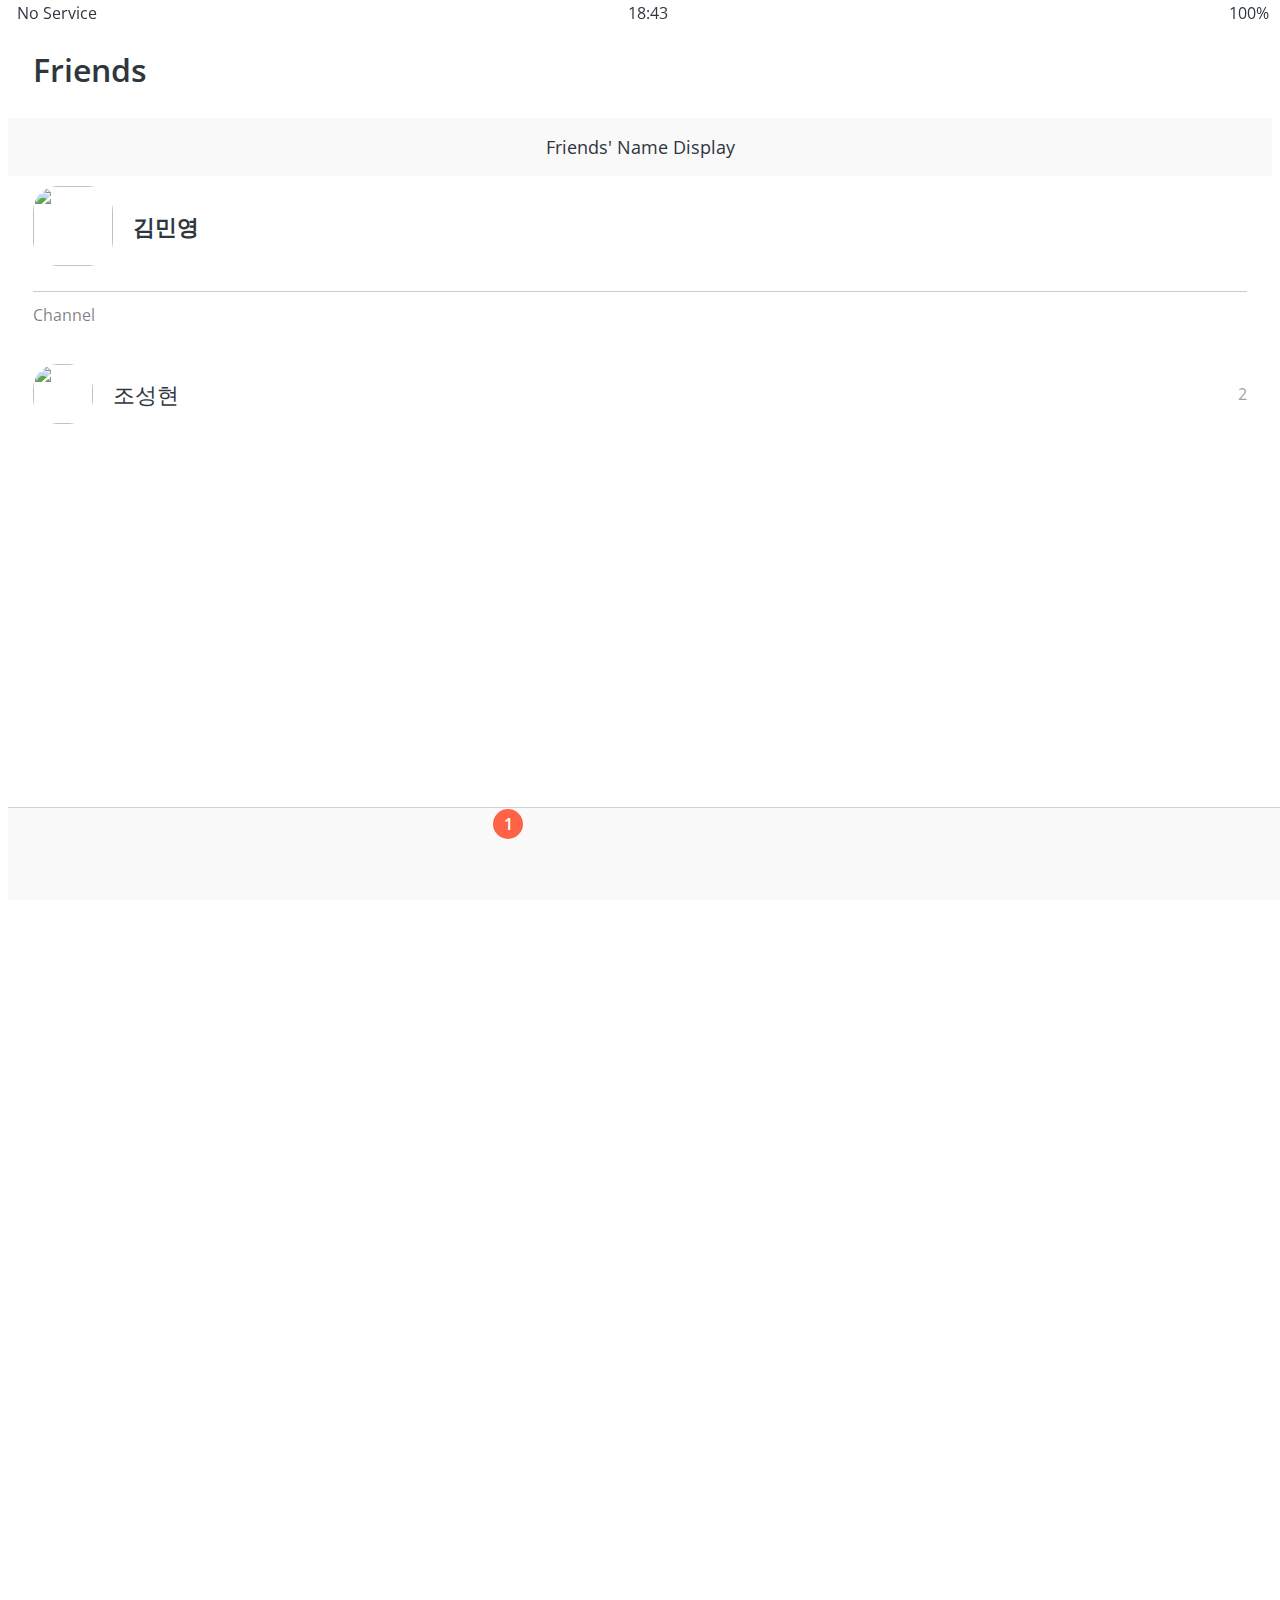
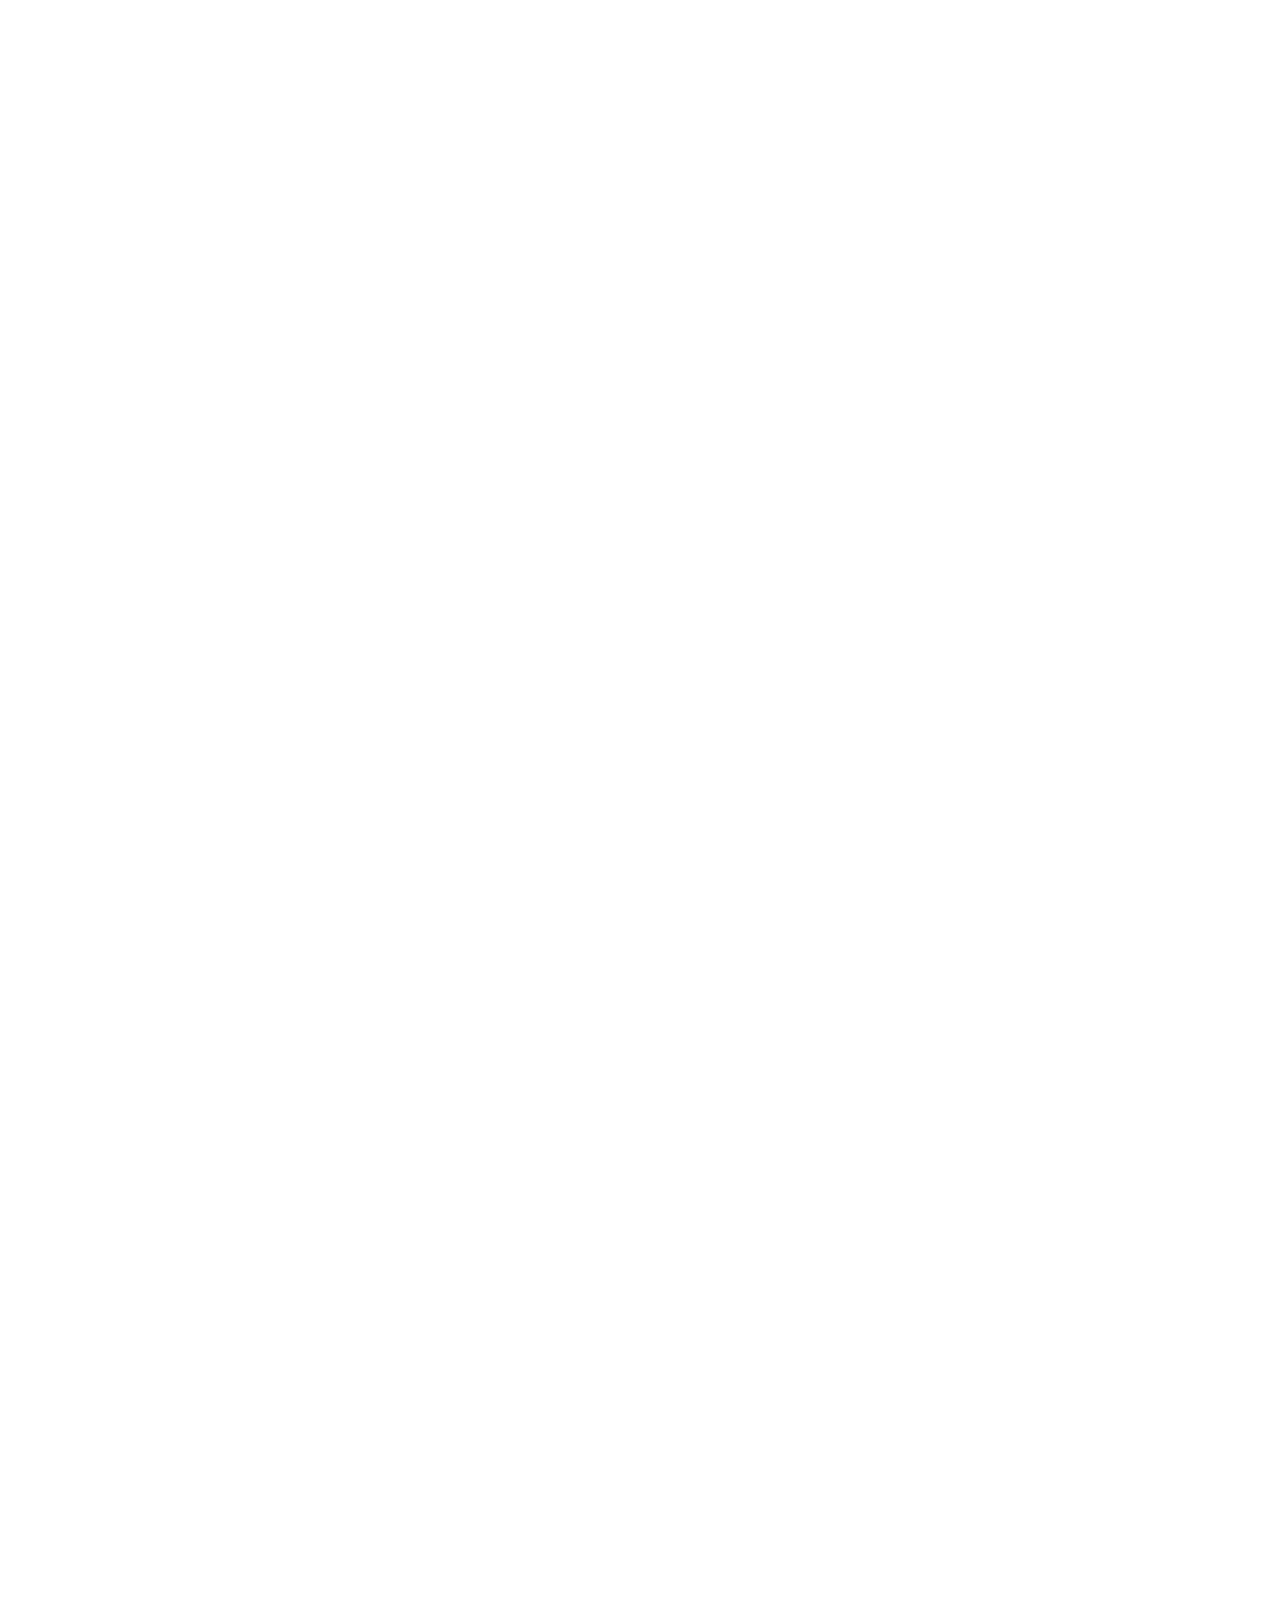
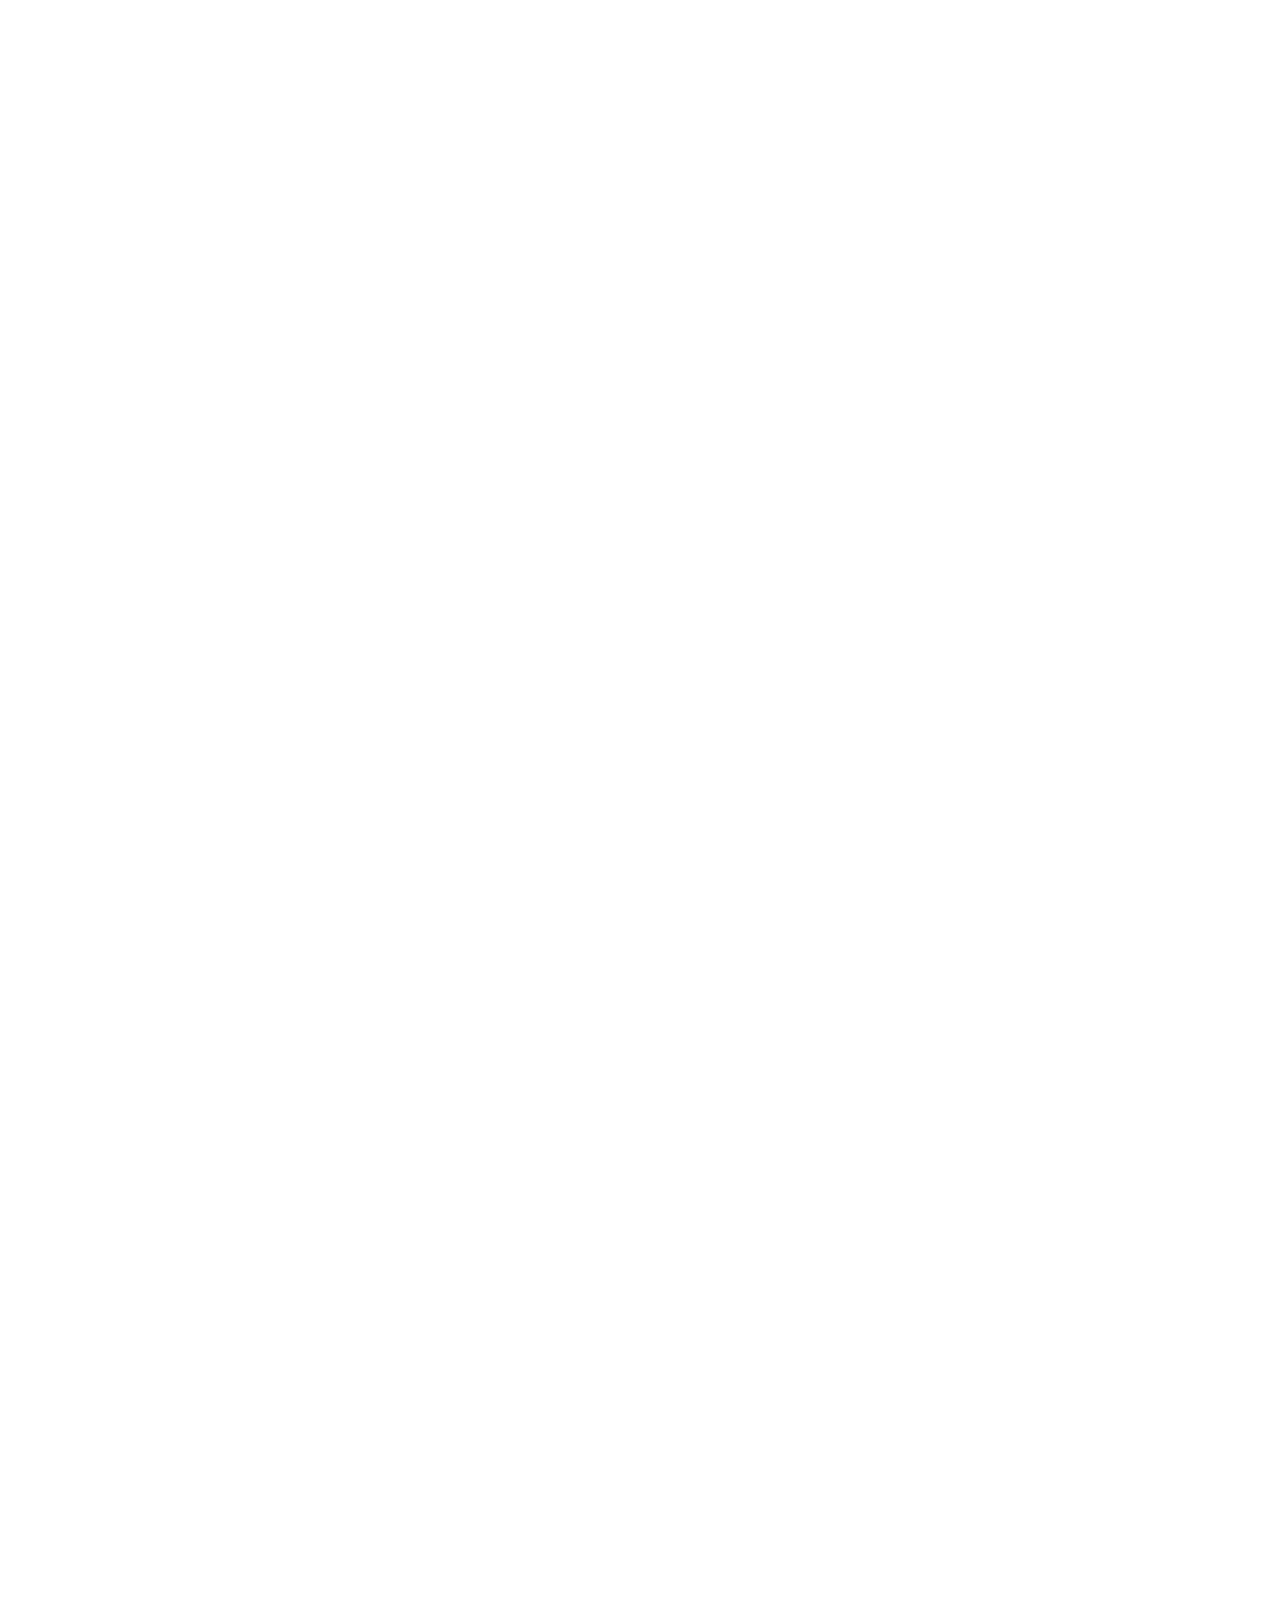
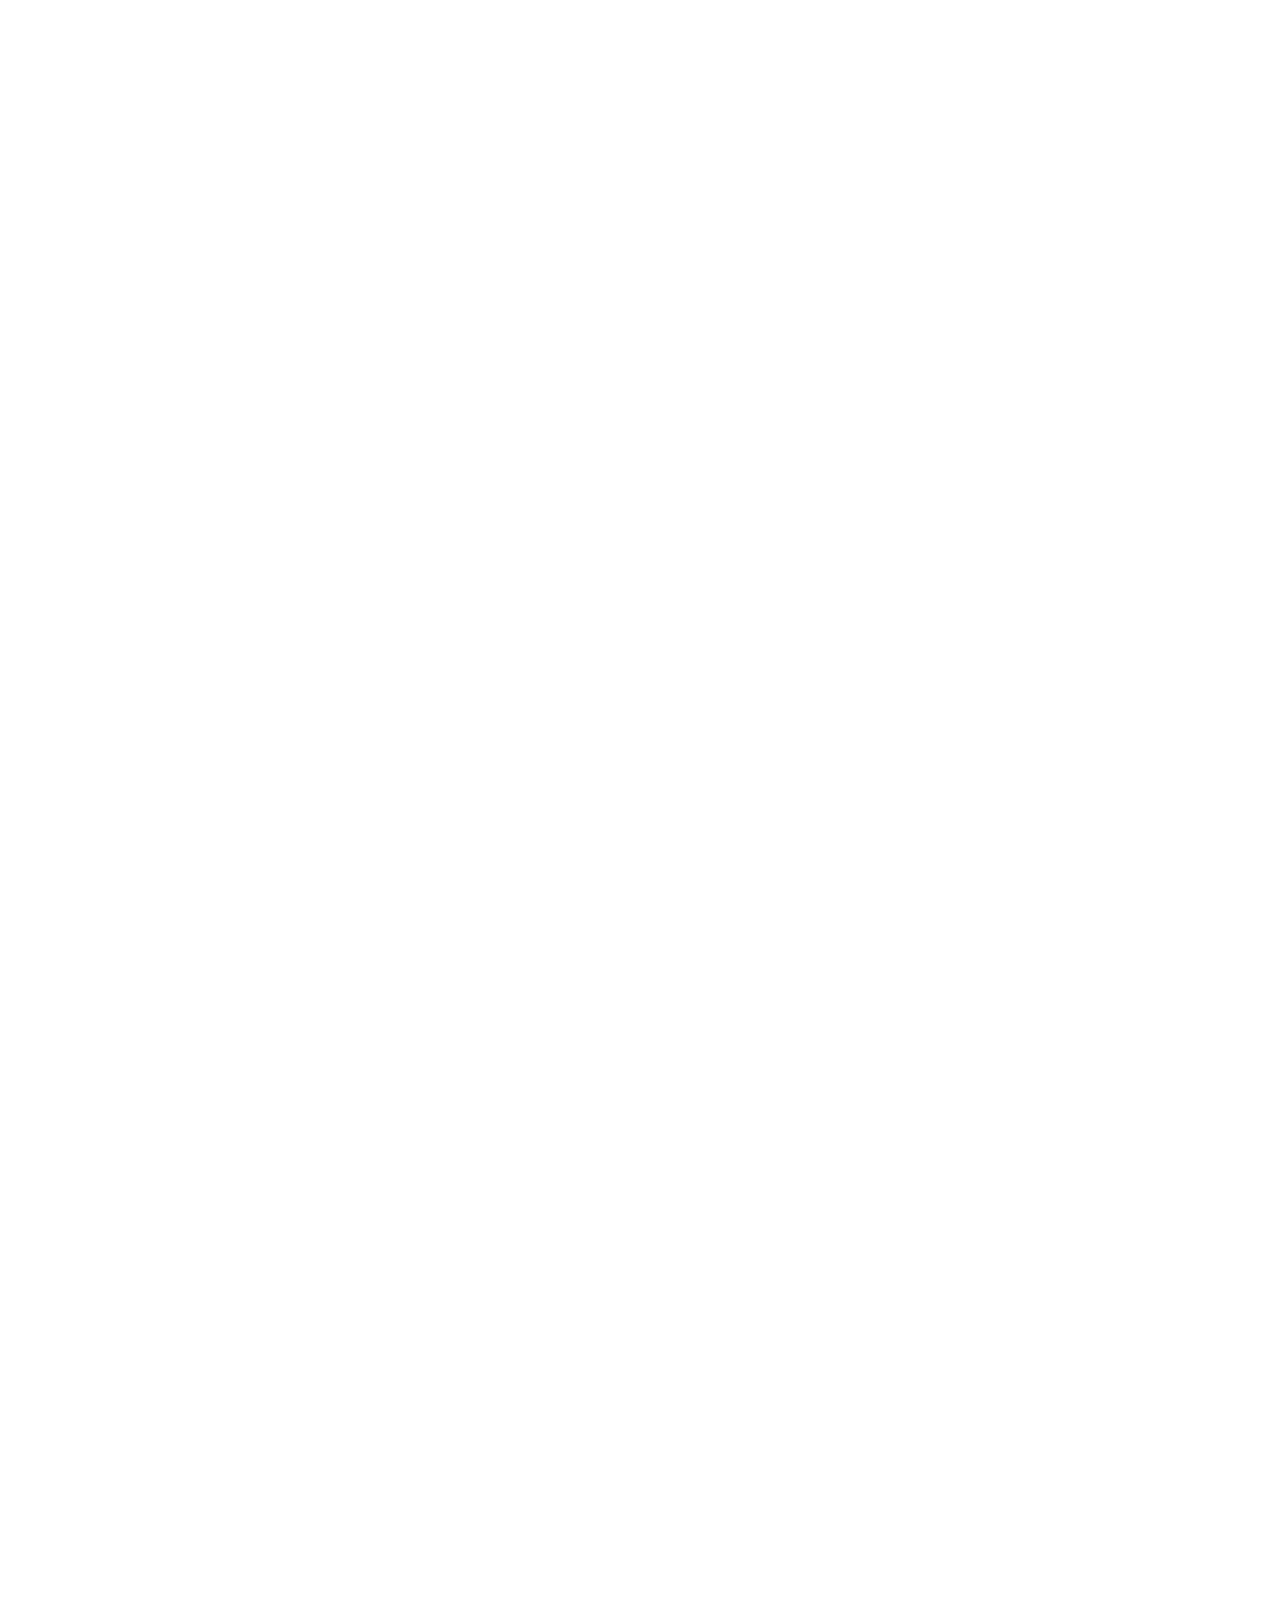
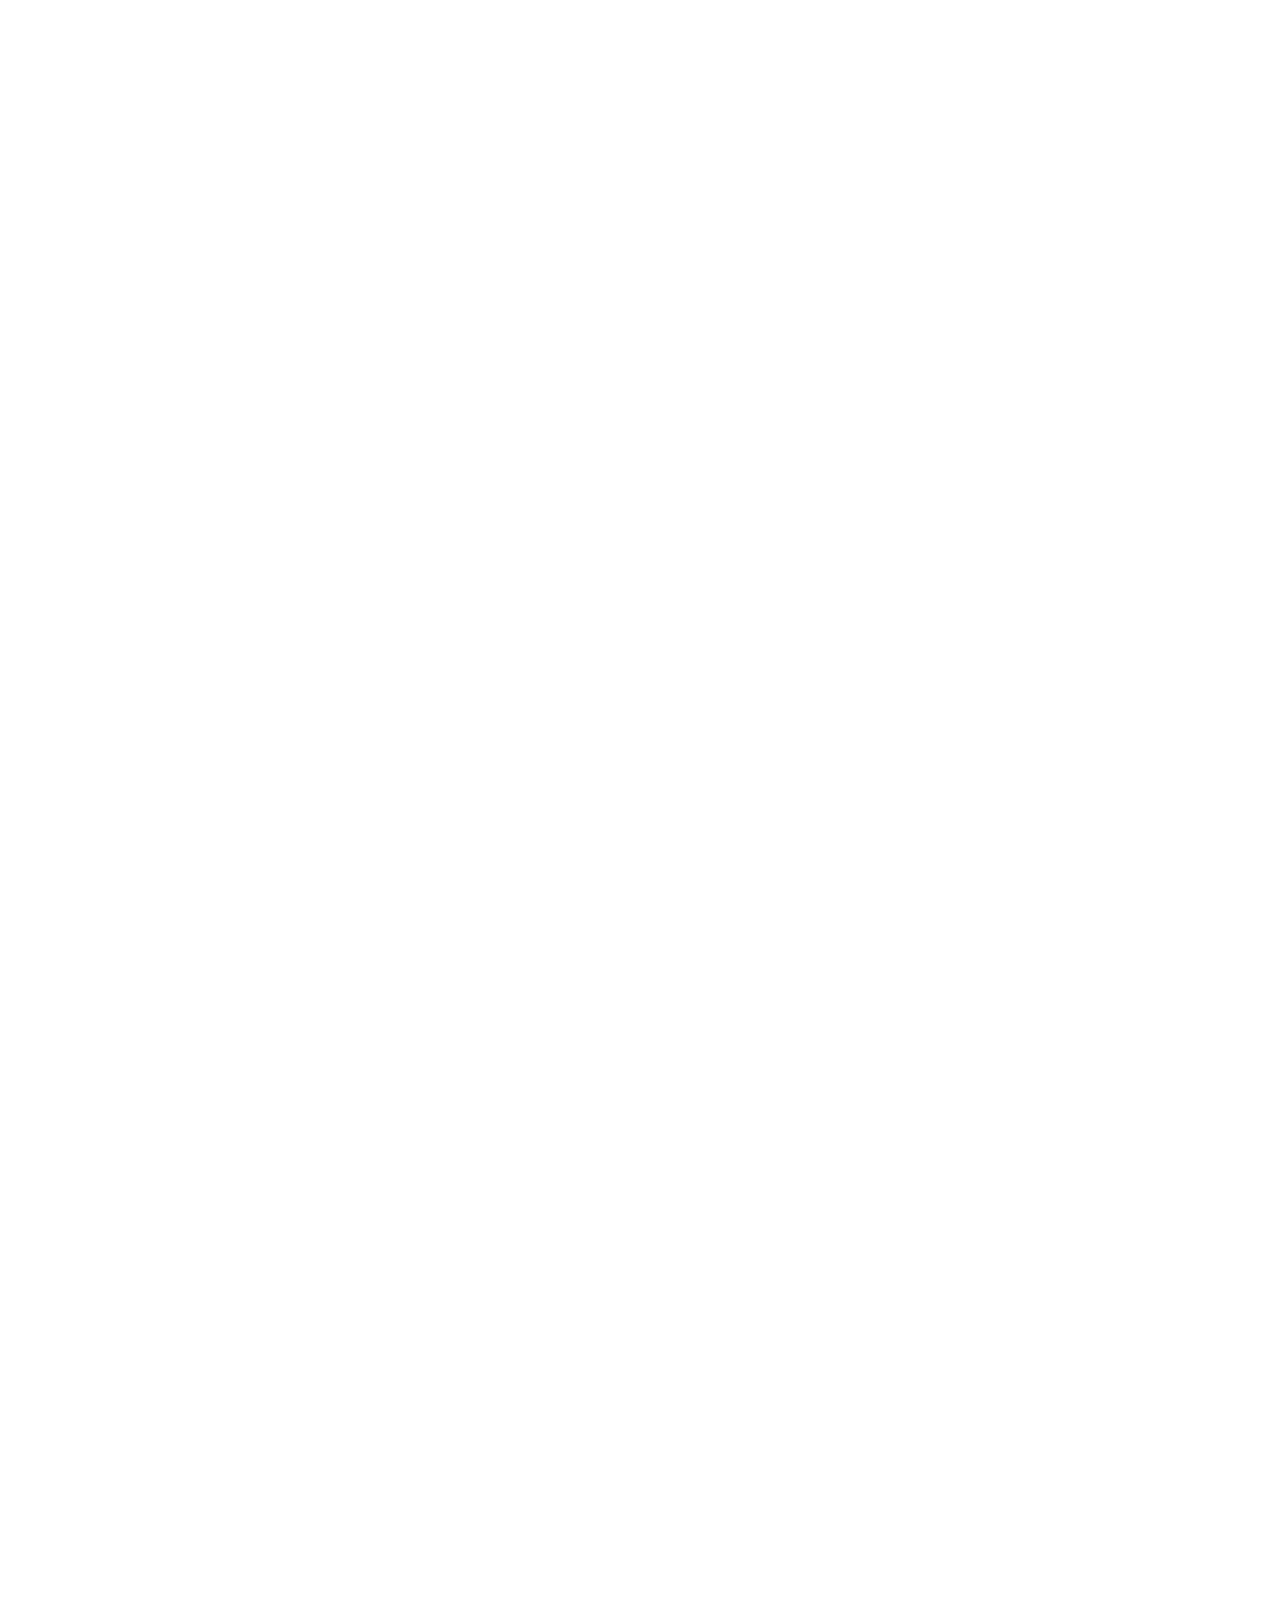
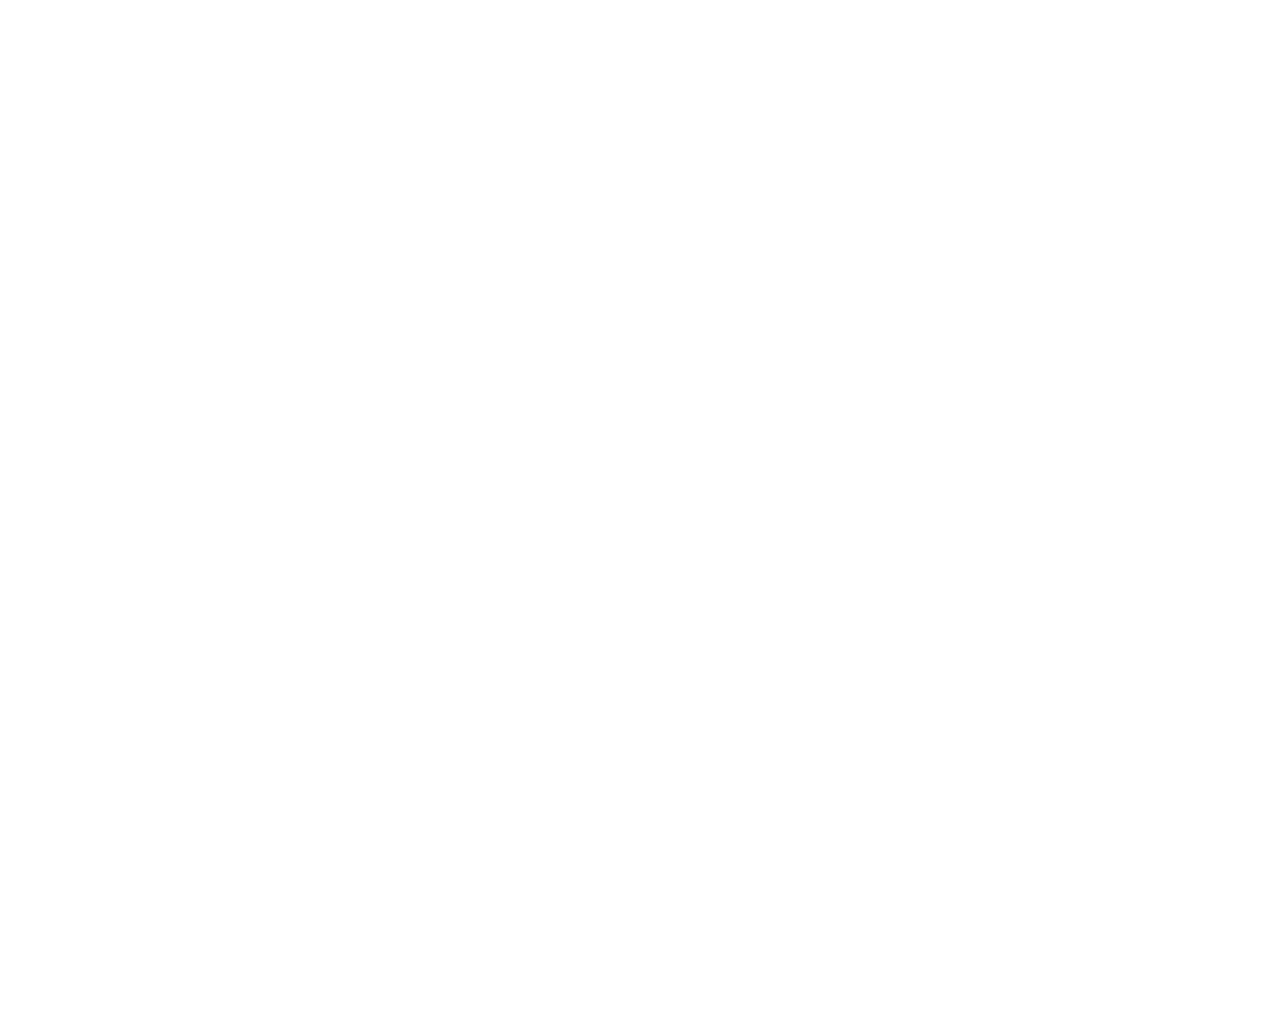
==== friends.html @ cc93f3d5 "Kakao_200910" ====
<!DOCTYPE html>
<html lang="en">
  <head>
    <link rel="stylesheet" href="css/styles.css" />
    <meta charset="UTF-8" />
    <meta name="viewport" content="width=device-width, initial-scale=1.0" />
    <title>Friends - KaKao Clone</title>
  </head>

  <body>
    <div class="status-bar">
      <div class="status-bar__column">
        <span>No Service</span>
        <i class="fas fa-wifi"></i>
      </div>
      <div class="status-bar__column">
        <span>18:43</span>
      </div>
      <div class="status-bar__column">
        <span>100%</span>
        <i class="fas fa-battery-full"></i>
        <i class="fas fa-bolt"></i>
      </div>
    </div>

    <header class="screen-header">
      <h1 class="screen-header__title">Friends</h1>
      <div class="screen-header__icons">
        <span><i class="fas fa-search fa-lg"></i></span>
        <span><i class="fas fa-music fa-lg"></i></span>
        <span><i class="fas fa-user-plus fa-lg"></i></span>
        <span><i class="fas fa-cog fa-lg"></i></span>
      </div>
    </header>

    <a id="friends-display-link">
     <i class="fas fa-info-circle"></i>Friends' Name Display</h2><i class="fas fa-chevron-right fa-xs"></i>
    </a>

    <main class = "friends-screen">
      

    <div class = "user-component">
      <div class="user-component__column">
        <img src = "https://avatars1.githubusercontent.com/u/61929745?s=100&v=4" class="user-component__avatar user-component__avatar--xl" />
        <div class = "user-component__text">
          <h4 class = "user-component__title">김민영</h4>
          <!-- <h6 class = "user-component__subtitle">this text whatever</h6> -->
        </div>
      </div>
      <div class="user-component__column"></div>
    </div>

    <div class = "friends-screen__channel">
      <div class = "friends-screen__channel-header">
        <span>Channel</span>
        <i class="fas fa-chevron-up fa-xs"></i>
      </div>
    </div>

    <div class = "user-component">
      <div class="user-component__column">
        <img src = "https://avatars1.githubusercontent.com/u/61929745?s=100&v=4" class="user-component__avatar user-component__avatar--sm" />
        <div class = "user-component__text">
          <h4 class = "user-component__title user-component__title--bot-bold">조성현</h4>
          </div>
      </div>
      <div class="user-component__column">
        <div>
          <span>2 </span>
        <i class="fas fa-chevron-right fa-xs"></i>
        </div>
      </div>
    </div>
  </main>

  <nav class="nav">
    <ul class="nav__list">
      <li class="nav__btn">
        <a class="nav__link" href="friends.html"
          ><i class="fas fa-user fa-2x"></i
        ></a>
      </li>
      <li class="nav__btn">
        <a class="nav__link" href="chats.html">
          <span class="nav_notification badge">1</span>
          <i class="far fa-comment fa-2x"></i>
        </a>
      </li>
      <li class="nav__btn">
        <a class="nav__link" href="find.html"><i class="fas fa-search fa-2x"></i></a>
      </li>
      <li class="nav__btn">
        <a class="nav__link" href="more.html">
          <span class="nav_notification" id="nav_notification_small"></span>
          <i class="fas fa-ellipsis-h fa-2x"></i
        ></a>
      </li>
    </ul>
  </nav>


    <script
      src="https://kit.fontawesome.com/bdfd7f14f2.js"
      crossorigin="anonymous"
    ></script>
  </body>
</html>
---- css/styles.css ----
/*import fonts*/
@import url("https://fonts.googleapis.com/css2?family=Open+Sans:wght@400;600&display=swap");

@import "reset.css";
@import "variable.css";
/* components */
@import "components/status-bar.css";
@import "components/nav-bar.css";
@import "components/screen-header.css";
@import "components/user-component.css";
@import "components/badge.css";
/* Screens */
@import "screens/login.css";
@import "screens/friends.css";
@import "screens/find.css";

body {
  color: #2e363e;
  font-family: "Open Sans", sans-serif;
  height: 1000vh;
}

.main-screen {
  padding: 0px var(--horizontal-space);
}
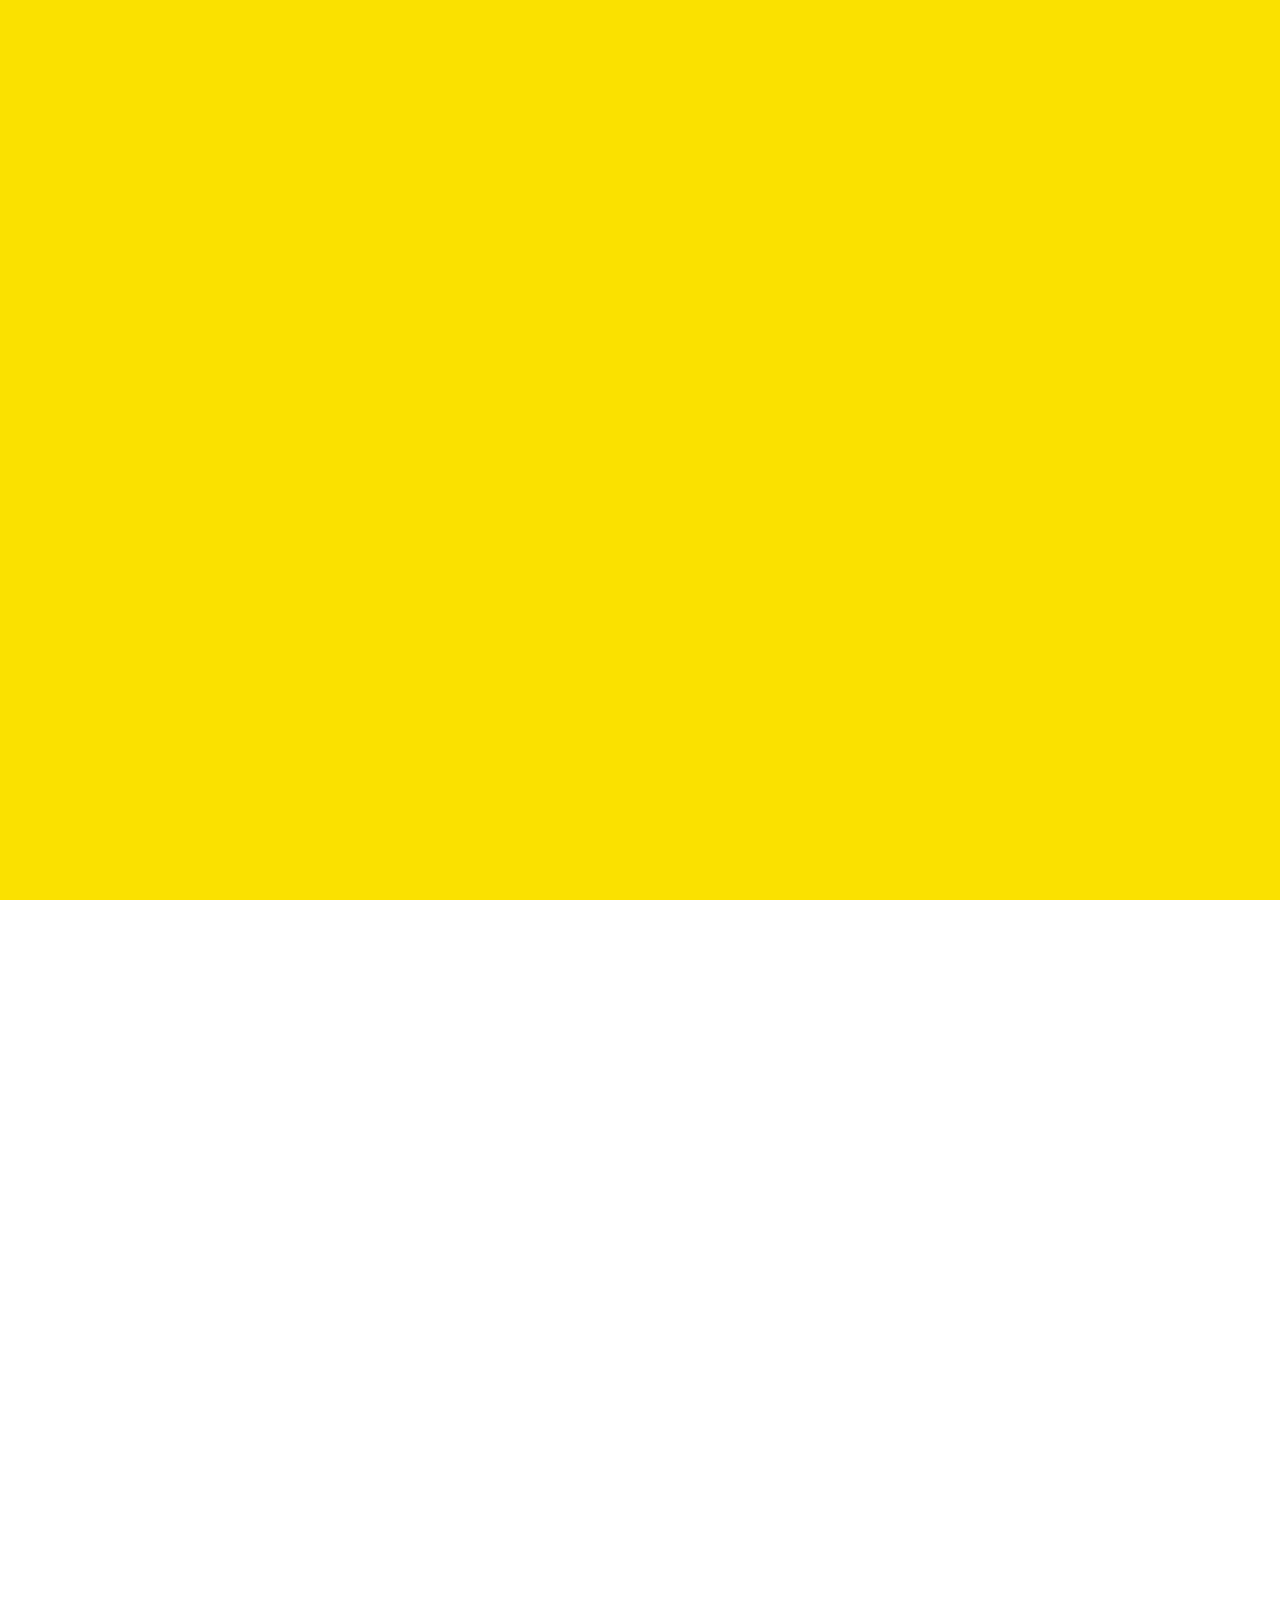
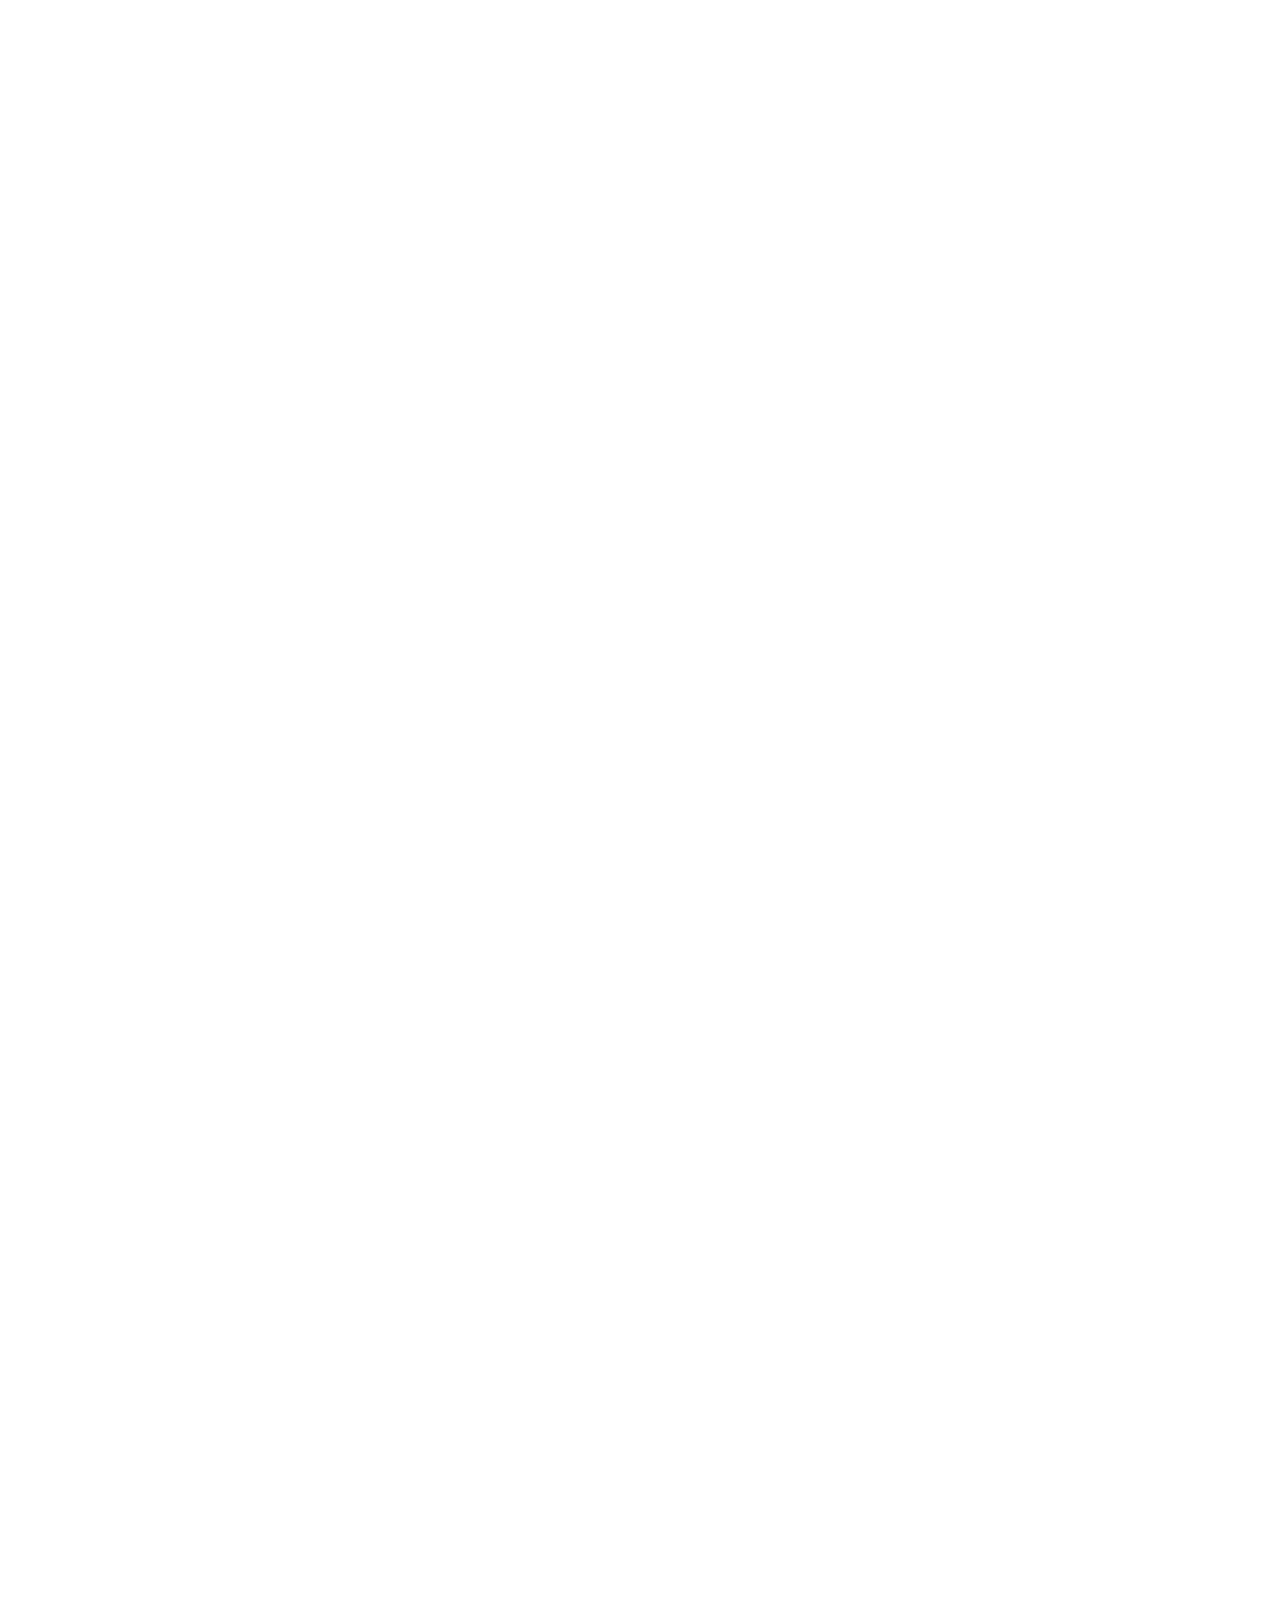
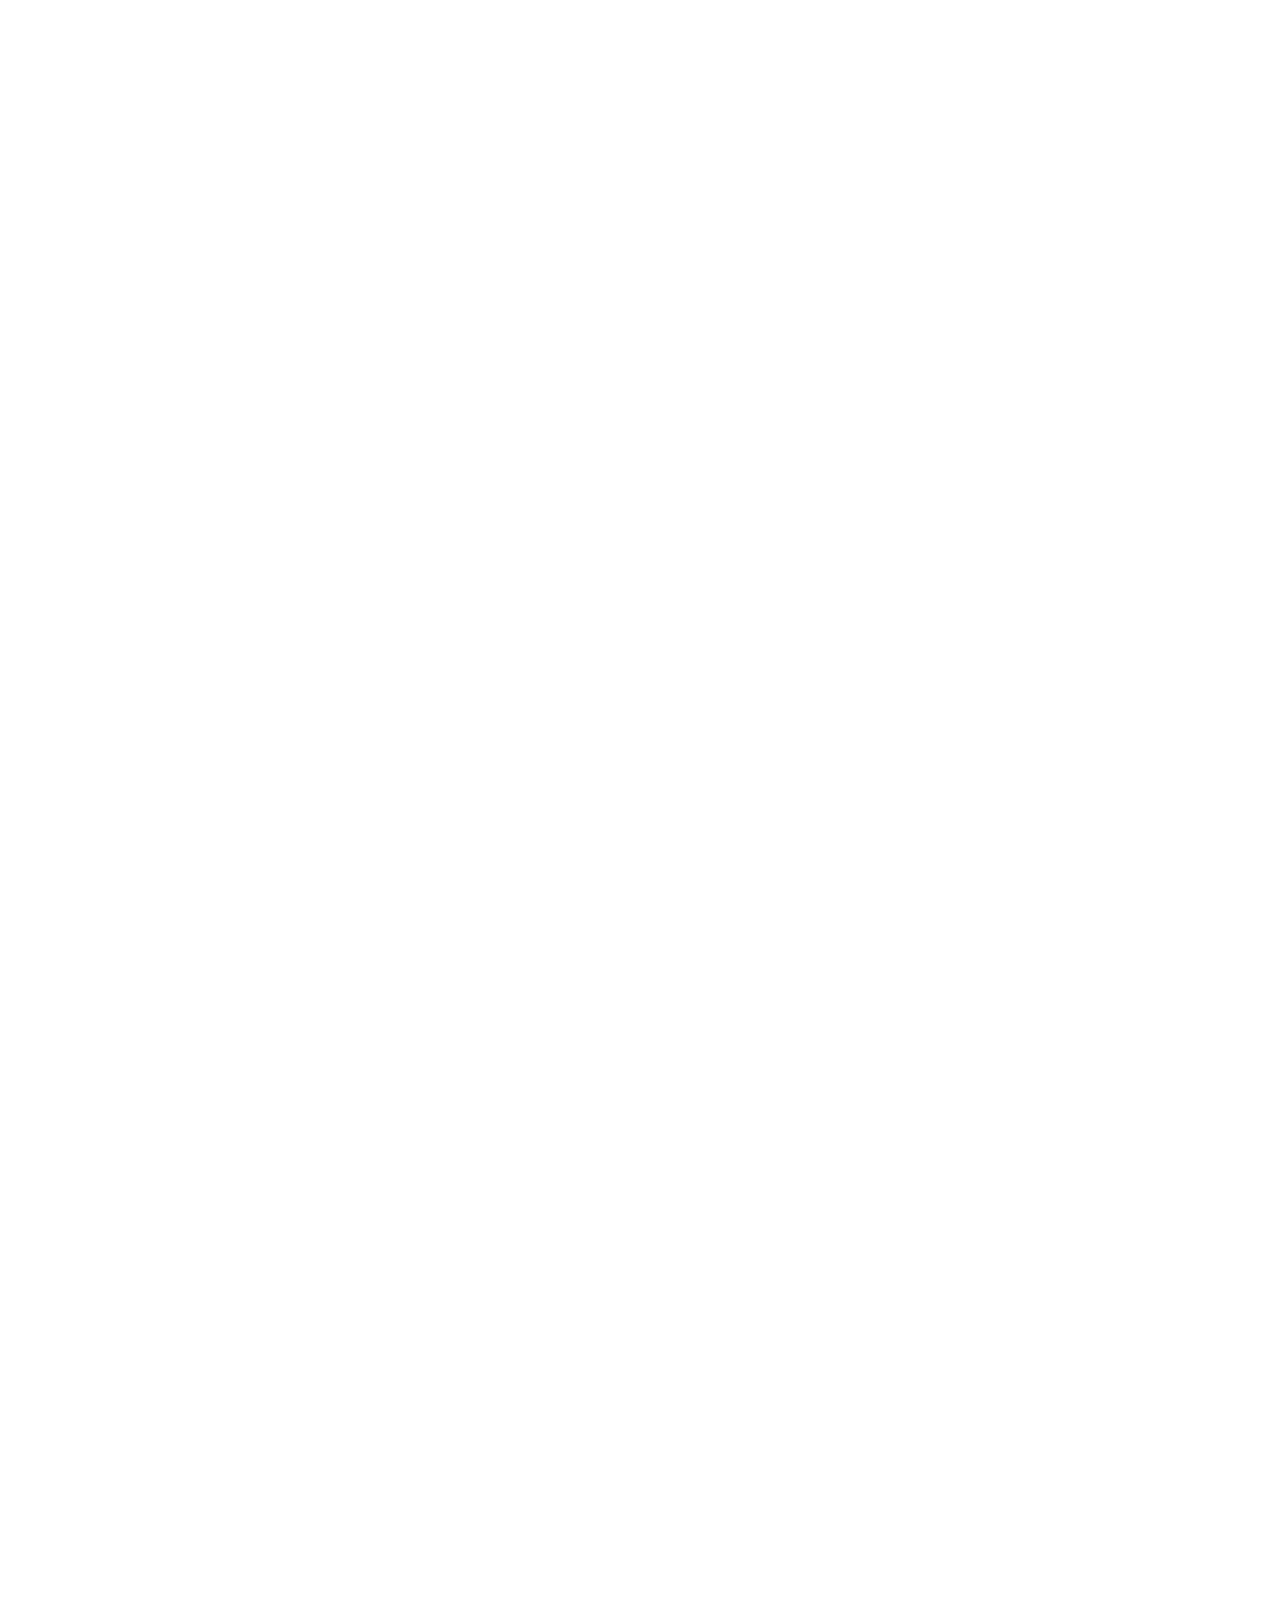
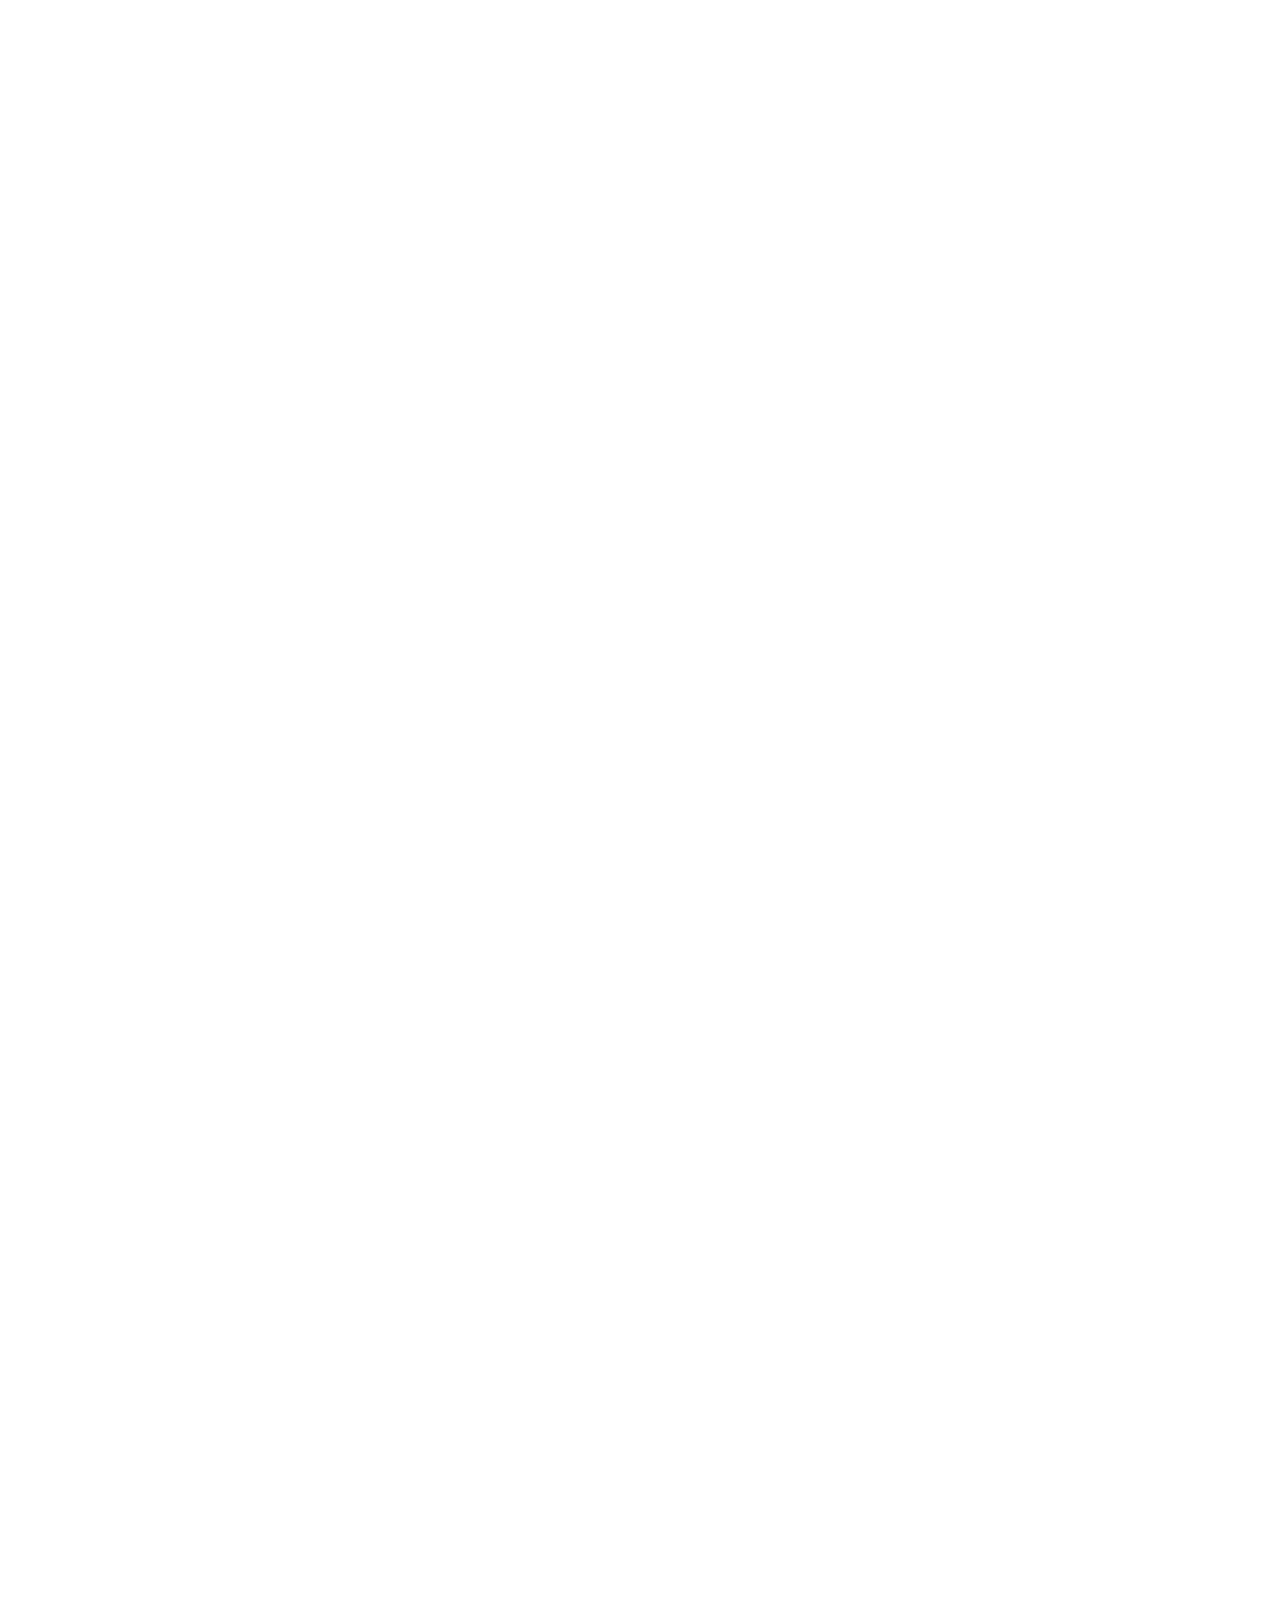
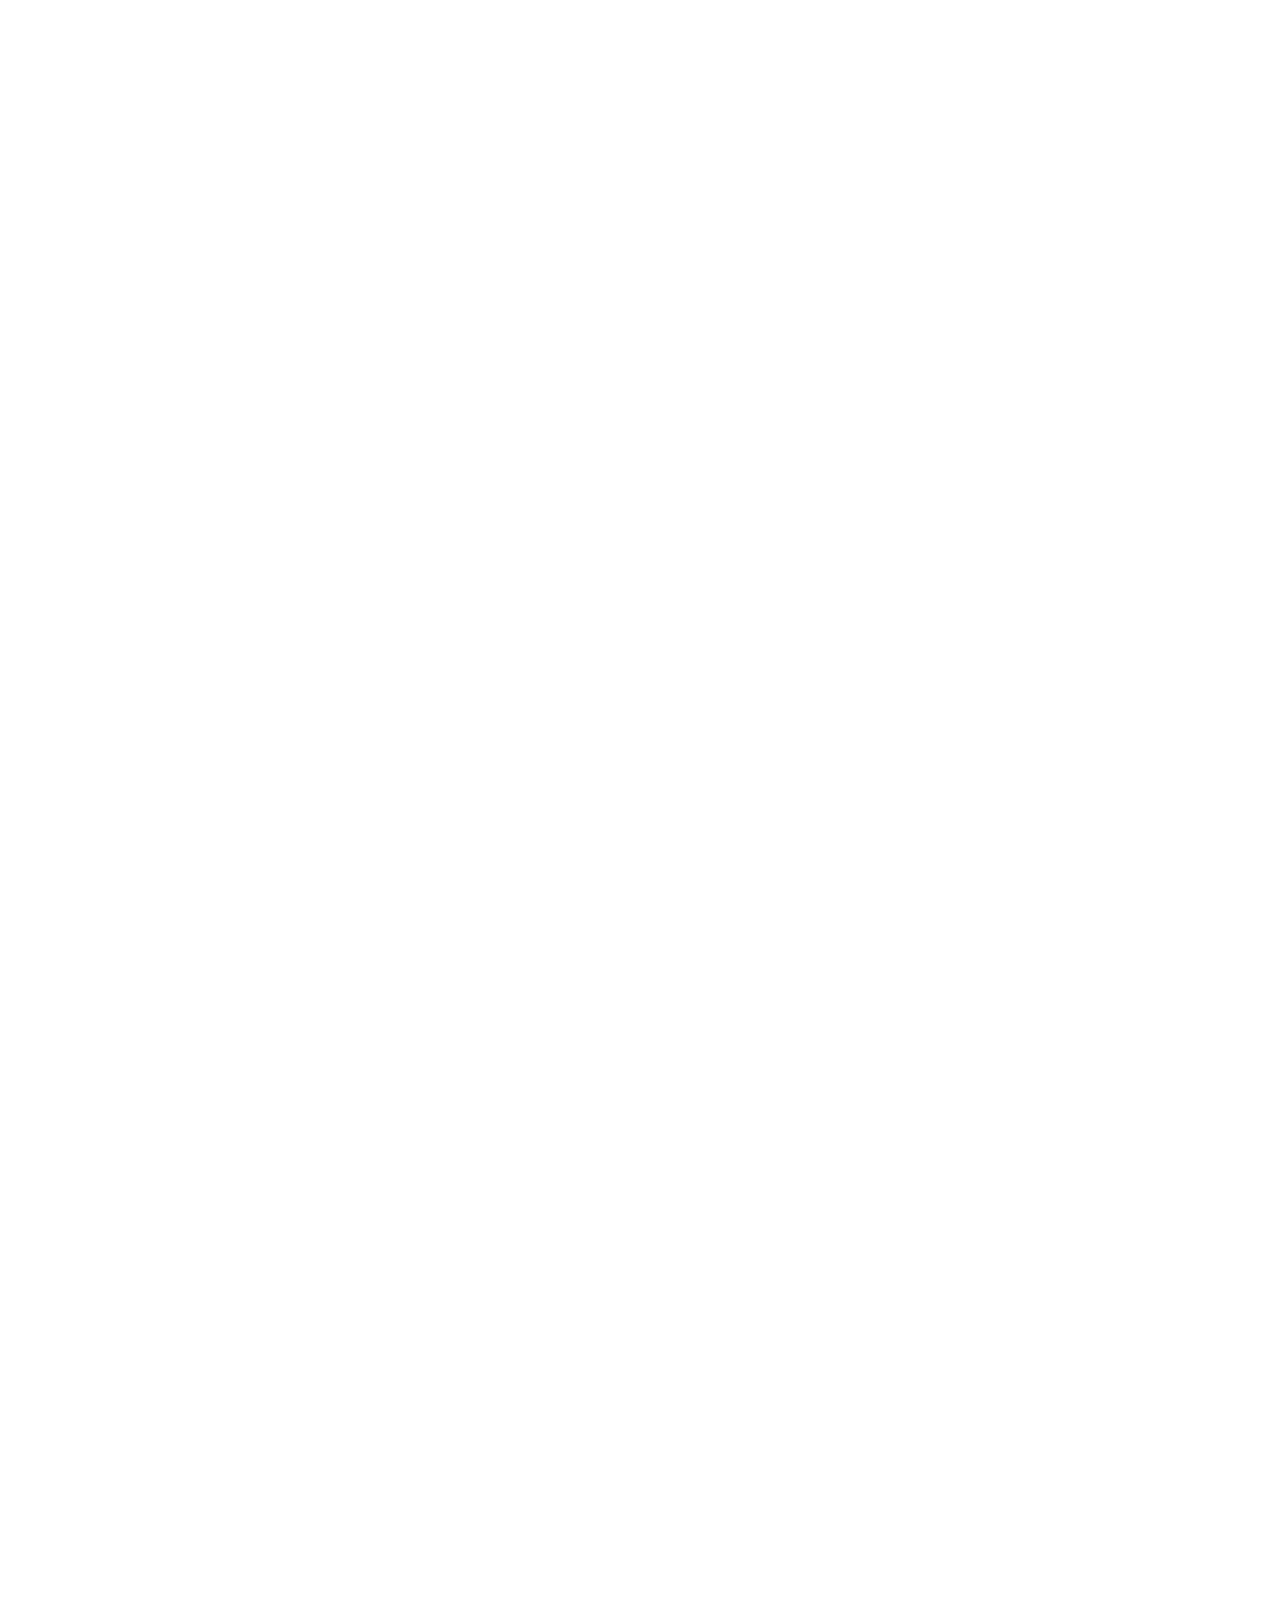
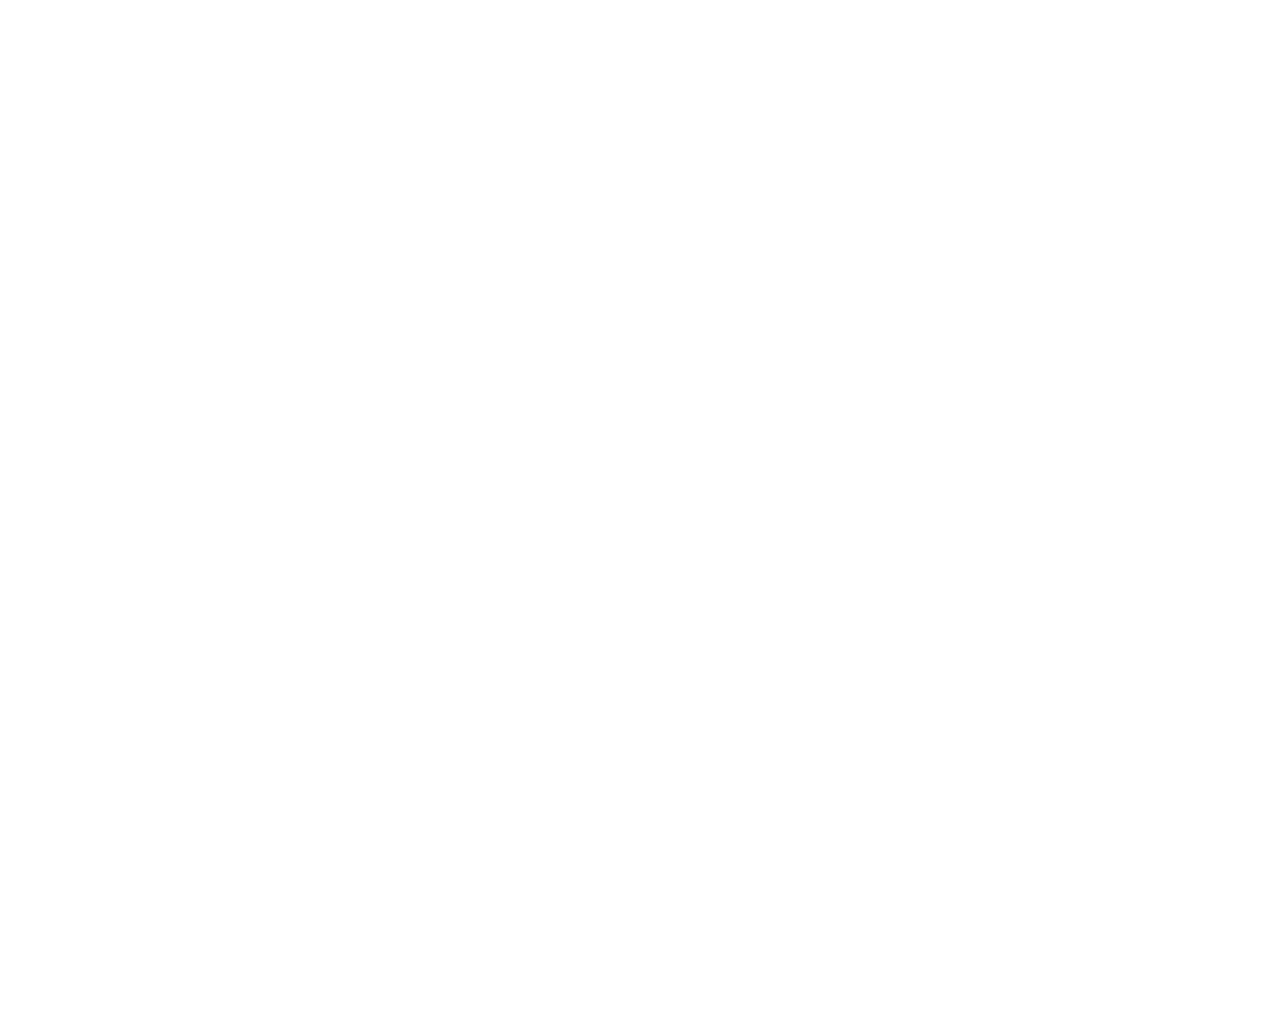
==== commit b95cc5ee: "add_animationSplash" ====
--- a/friends.html
+++ b/friends.html
@@ -34,72 +34,83 @@
     </header>
 
     <a id="friends-display-link">
-     <i class="fas fa-info-circle"></i>Friends' Name Display</h2><i class="fas fa-chevron-right fa-xs"></i>
+      <i class="fas fa-info-circle"></i> Friends' Name Display
+      <i class="fas fa-chevron-right fa-xs"></i>
     </a>
 
-    <main class = "friends-screen">
-      
+    <main class="friends-screen">
+      <div class="user-component">
+        <div class="user-component__column">
+          <img
+            src="https://avatars1.githubusercontent.com/u/61929745?s=100&v=4"
+            class="user-component__avatar user-component__avatar--xl"
+          />
+          <div class="user-component__text">
+            <h4 class="user-component__title">김민영</h4>
+            <!-- <h6 class = "user-component__subtitle">this text whatever</h6> -->
+          </div>
+        </div>
+        <div class="user-component__column"></div>
+      </div>
 
-    <div class = "user-component">
-      <div class="user-component__column">
-        <img src = "https://avatars1.githubusercontent.com/u/61929745?s=100&v=4" class="user-component__avatar user-component__avatar--xl" />
-        <div class = "user-component__text">
-          <h4 class = "user-component__title">김민영</h4>
-          <!-- <h6 class = "user-component__subtitle">this text whatever</h6> -->
+      <div class="friends-screen__channel">
+        <div class="friends-screen__channel-header">
+          <span>Channel</span>
+          <i class="fas fa-chevron-up fa-xs"></i>
         </div>
       </div>
-      <div class="user-component__column"></div>
-    </div>
 
-    <div class = "friends-screen__channel">
-      <div class = "friends-screen__channel-header">
-        <span>Channel</span>
-        <i class="fas fa-chevron-up fa-xs"></i>
-      </div>
-    </div>
-
-    <div class = "user-component">
-      <div class="user-component__column">
-        <img src = "https://avatars1.githubusercontent.com/u/61929745?s=100&v=4" class="user-component__avatar user-component__avatar--sm" />
-        <div class = "user-component__text">
-          <h4 class = "user-component__title user-component__title--bot-bold">조성현</h4>
+      <div class="user-component">
+        <div class="user-component__column">
+          <img
+            src="https://avatars1.githubusercontent.com/u/61929745?s=100&v=4"
+            class="user-component__avatar user-component__avatar--sm"
+          />
+          <div class="user-component__text">
+            <h4 class="user-component__title user-component__title--bot-bold">
+              조성현
+            </h4>
           </div>
-      </div>
-      <div class="user-component__column">
-        <div>
-          <span>2 </span>
-        <i class="fas fa-chevron-right fa-xs"></i>
+        </div>
+        <div class="user-component__column">
+          <div>
+            <span>2 </span>
+            <i class="fas fa-chevron-right fa-xs"></i>
+          </div>
         </div>
       </div>
+    </main>
+
+    <nav class="nav">
+      <ul class="nav__list">
+        <li class="nav__btn">
+          <a class="nav__link" href="friends.html"
+            ><i class="fas fa-user fa-2x"></i
+          ></a>
+        </li>
+        <li class="nav__btn">
+          <a class="nav__link" href="chats.html">
+            <span class="nav_notification badge">1</span>
+            <i class="far fa-comment fa-2x"></i>
+          </a>
+        </li>
+        <li class="nav__btn">
+          <a class="nav__link" href="find.html"
+            ><i class="fas fa-search fa-2x"></i
+          ></a>
+        </li>
+        <li class="nav__btn">
+          <a class="nav__link" href="more.html">
+            <span class="nav_notification" id="nav_notification_small"></span>
+            <i class="fas fa-ellipsis-h fa-2x"></i
+          ></a>
+        </li>
+      </ul>
+    </nav>
+
+    <div id="splash-screen">
+      <i class="fas fa-comment"></i>
     </div>
-  </main>
-
-  <nav class="nav">
-    <ul class="nav__list">
-      <li class="nav__btn">
-        <a class="nav__link" href="friends.html"
-          ><i class="fas fa-user fa-2x"></i
-        ></a>
-      </li>
-      <li class="nav__btn">
-        <a class="nav__link" href="chats.html">
-          <span class="nav_notification badge">1</span>
-          <i class="far fa-comment fa-2x"></i>
-        </a>
-      </li>
-      <li class="nav__btn">
-        <a class="nav__link" href="find.html"><i class="fas fa-search fa-2x"></i></a>
-      </li>
-      <li class="nav__btn">
-        <a class="nav__link" href="more.html">
-          <span class="nav_notification" id="nav_notification_small"></span>
-          <i class="fas fa-ellipsis-h fa-2x"></i
-        ></a>
-      </li>
-    </ul>
-  </nav>
-
-
     <script
       src="https://kit.fontawesome.com/bdfd7f14f2.js"
       crossorigin="anonymous"
--- a/css/styles.css
+++ b/css/styles.css
@@ -9,11 +9,12 @@
 @import "components/screen-header.css";
 @import "components/user-component.css";
 @import "components/badge.css";
+@import "components/icon-row.css";
 /* Screens */
 @import "screens/login.css";
 @import "screens/friends.css";
 @import "screens/find.css";
-
+@import "screens/more.css";
 body {
   color: #2e363e;
   font-family: "Open Sans", sans-serif;
